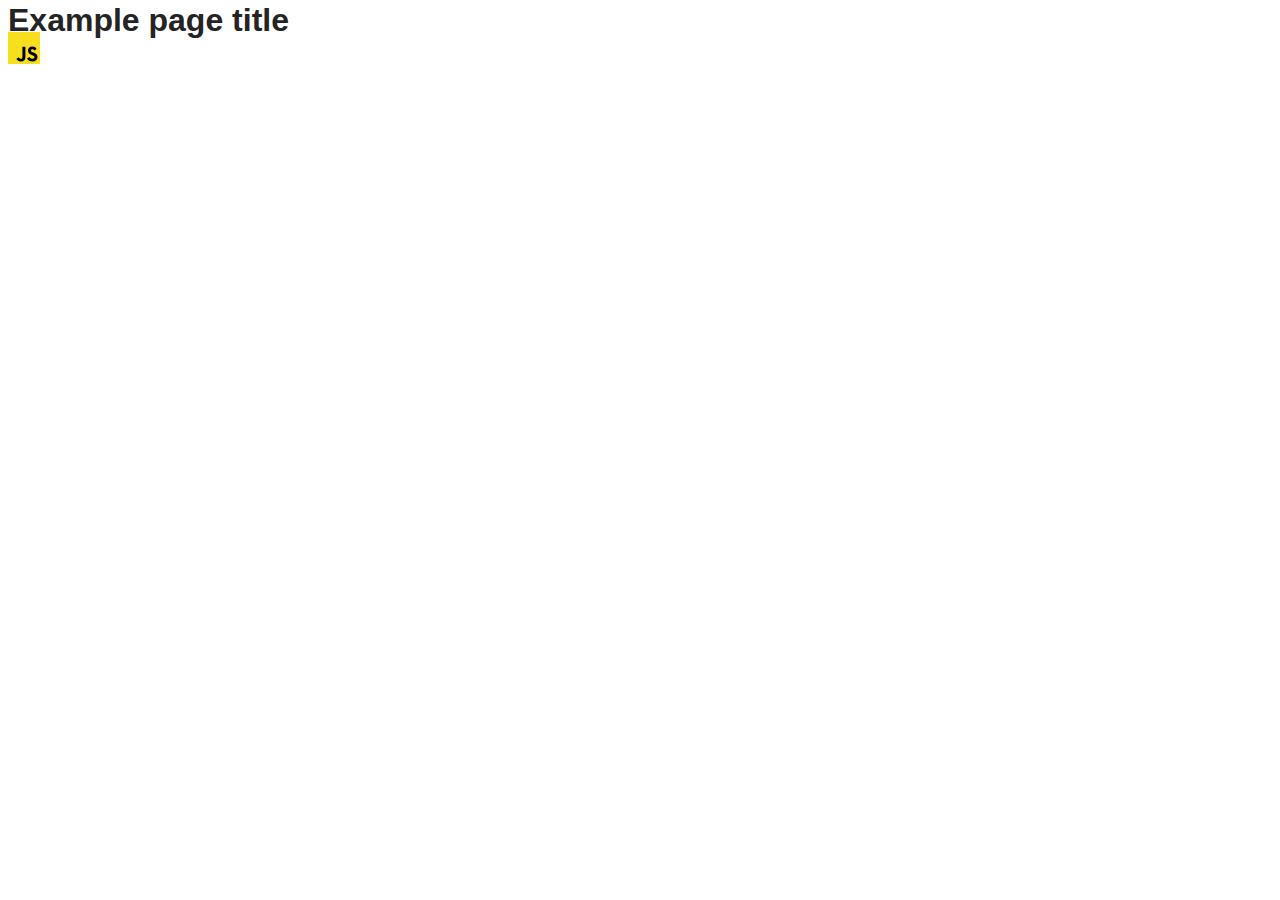
==== src/index.html @ 4c982dbb "Initial commit" ====
<!DOCTYPE html>
<html lang="en">
  <head>
    <meta charset="UTF-8" />
    <link rel="icon" type="image/svg+xml" href="/favicon.svg" />
    <meta name="viewport" content="width=device-width, initial-scale=1.0" />
    <title>Vanilla App Template</title>
    <link rel="stylesheet" href="./css/styles.css" />
  </head>
  <body>
    <load ="partials/header.html" />

    <section>
      <h1>Example page title</h1>
      <!-- Path to images as from index.html file -->
      <img src="./img/javascript.svg" alt="" />
    </section>

    <!-- Loads the specified .html file -->
    <load ="partials/vite-promo.html" />

    <script type="module" src="./main.js"></script>
  </body>
</html>
---- src/css/styles.css ----
/**
  |============================
  | include css partials with
  | default @import url()
  |============================
*/
@import url('./reset.css');
@import url('./vite-promo.css');
@import url('./header.css');

:root {
  font-family: Inter, Avenir, Helvetica, Arial, sans-serif;
  font-size: 16px;
  line-height: 24px;
  font-weight: 400;

  color: #242424;
  background-color: rgba(255, 255, 255, 0.87);

  font-synthesis: none;
  text-rendering: optimizeLegibility;
  -webkit-font-smoothing: antialiased;
  -moz-osx-font-smoothing: grayscale;
  -webkit-text-size-adjust: 100%;
}
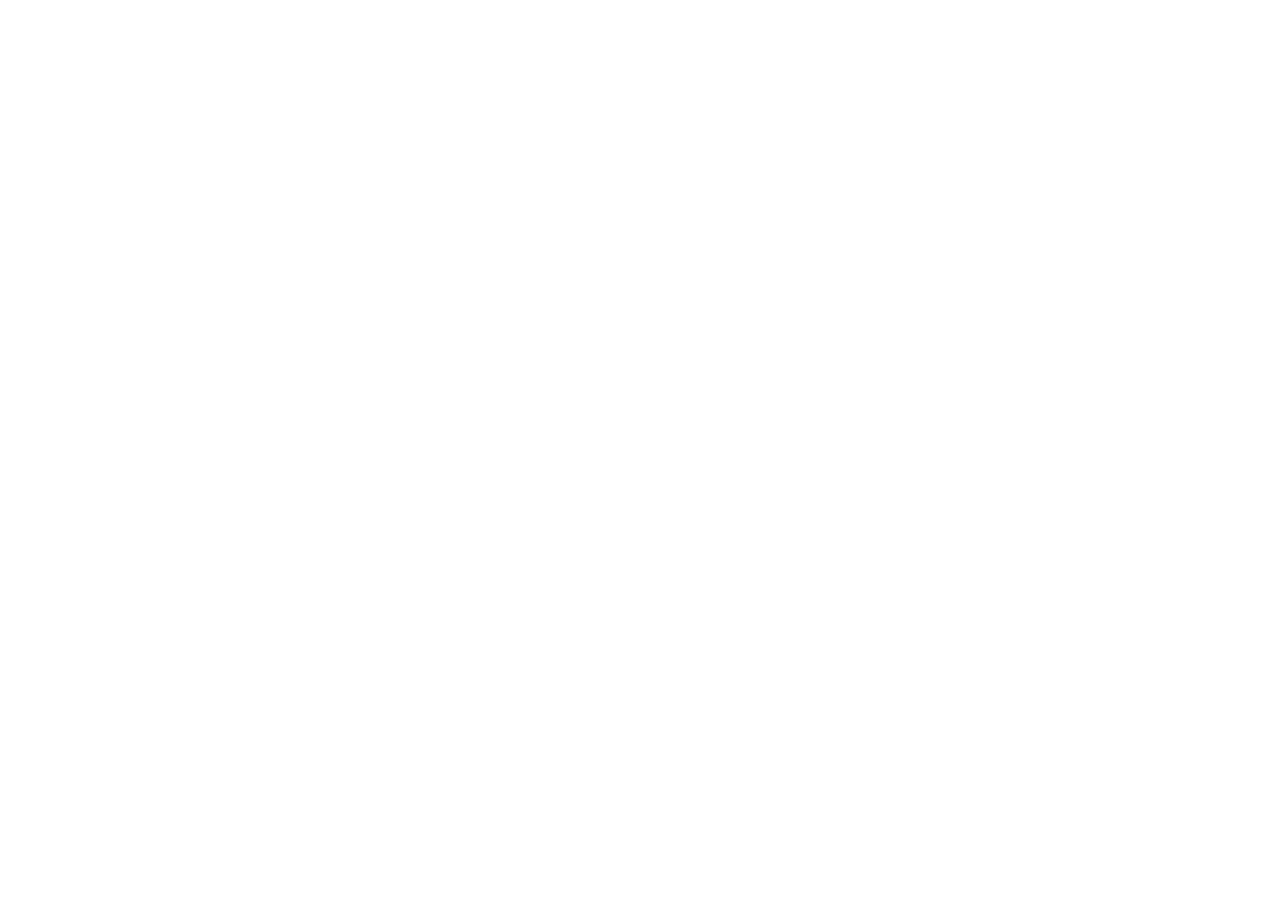
==== commit 412a673b: "made the strucrure" ====
--- a/src/index.html
+++ b/src/index.html
@@ -5,20 +5,9 @@
     <link rel="icon" type="image/svg+xml" href="/favicon.svg" />
     <meta name="viewport" content="width=device-width, initial-scale=1.0" />
     <title>Vanilla App Template</title>
-    <link rel="stylesheet" href="./css/styles.css" />
   </head>
   <body>
     <load ="partials/header.html" />
-
-    <section>
-      <h1>Example page title</h1>
-      <!-- Path to images as from index.html file -->
-      <img src="./img/javascript.svg" alt="" />
-    </section>
-
-    <!-- Loads the specified .html file -->
-    <load ="partials/vite-promo.html" />
-
-    <script type="module" src="./main.js"></script>
+    
   </body>
 </html>
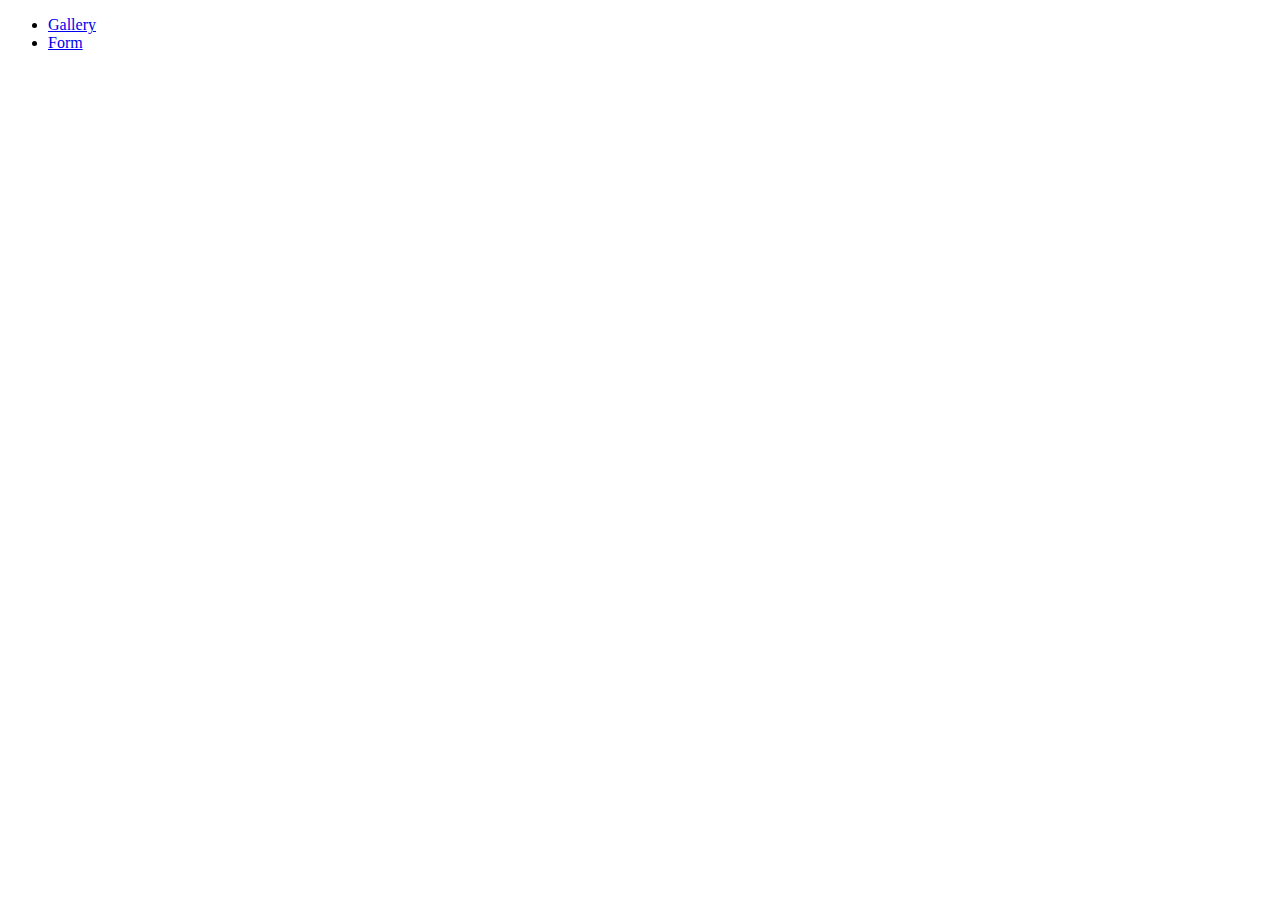
==== commit dea9bd16: "established the connection of files to index.html" ====
--- a/src/index.html
+++ b/src/index.html
@@ -7,7 +7,19 @@
     <title>Vanilla App Template</title>
   </head>
   <body>
-    <load ="partials/header.html" />
+    <header class="header">
+      <nav class="nav">
+        <ul class="nav-list">
+          <li class="nav-item">
+            <a href="../1-gallery.html" class="nav-link">Gallery</a>
+          </li>
+    
+          <li class="nav-item">
+            <a href="../2-form.html" class="nav-link">Form</a>
+          </li>
+        </ul>
+      </nav>
+    </header>
     
   </body>
 </html>
